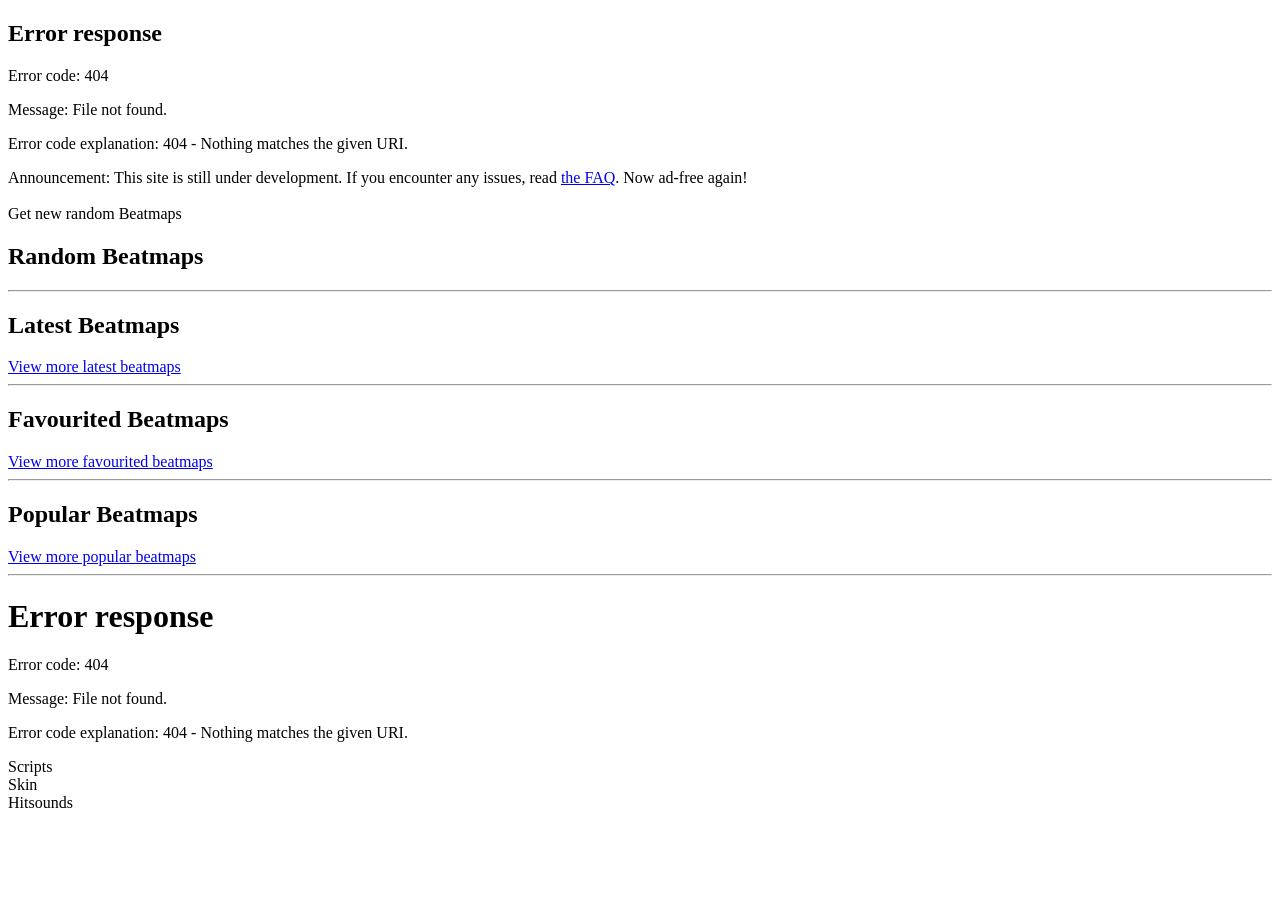
==== index.html @ 1a7a3a6d "Fix HTML doctype declaration" ====
<!DOCTYPE html> 
<html lang="en">

<head><script>
  if ("serviceWorker" in navigator) {
    window.addEventListener("load", () => {
      navigator.serviceWorker.register("/sw.js").then(
        (registration) => {
          console.log("Service Worker registered:", registration.scope);
        },
        (err) => {
          console.log("Service Worker registration failed:", err);
        }
      );
    });
  }
</script>
  <!-- Google tag (gtag.js) -->
  <script async src="https://www.googletagmanager.com/gtag/js?id=G-GZ2M72GJ5S"></script>
  <script>
    window.dataLayer = window.dataLayer || [];
    function gtag() { dataLayer.push(arguments); }
    gtag('js', new Date());

    gtag('config', 'G-GZ2M72GJ5S');
  </script>

  <meta charset="utf-8" />
  <title>WebOsu 2.0!</title>
  <meta name="description"
    content="Play WebOsu – A browser-based rhythm game inspired by osu!std. Experience fast-paced gameplay with an extensive beatmap library. No downloads, play free online now!">
  <link rel="canonical" href="http://webosu-2.github.io/" />
  <link rel="stylesheet" href="style/picnic.min.css" />
  <link rel="stylesheet" type="text/css" href="style/main.css" />
  <!-- <link href="//fonts.googleapis.com/css?family=Exo+2:400,600italic" rel="stylesheet" type="text/css"> -->
  <link rel="stylesheet" type="text/css" href="style/font.css" />
  <link rel="icon" href="favicon.png" />

  <meta name="viewport" content="width=device-width, initial-scale=1, viewport-fit=cover">
<script src="scripts/config.js"></script>
  <script src="scripts/launchgame.js"></script>
  <script src="scripts/downloader.js"></script>
  <script src="scripts/addbeatmaplist.js"></script>
  <script src="scripts/settings.js"></script>
  <script src="scripts/jsloader.js"></script>
  <script src="scripts/lib/localforage.min.js"></script>
</head>

<body>
  <div class="game-area" id="game-area" hidden></div>

  <div class="pause-menu" id="pause-menu" hidden>
    <div class="paused-title">paused</div>
    <div class="button-list">
      <div class="pausebutton continue" id="pausebtn-continue">
        <div class="inner">Continue</div>
      </div>
      <div class="pausebutton retry" id="pausebtn-retry">
        <div class="inner">Retry</div>
      </div>
      <div class="pausebutton quit" id="pausebtn-quit">
        <div class="inner">Quit</div>
      </div>
    </div>
  </div>

  <nav id="main-nav">
  </nav>
  <script>
    fetch("navbar.html")
      .then(response => response.text())
      .then(content => {
        document.getElementById("main-nav").innerHTML = content;
      });
  </script>

  <div class="main-page" id="main-page">
    <div class="column left">
    </div>
    <div class="main-content column">

      <div class="announcement">
        Announcement: This site is still under development. If you encounter
        any issues, read <a href="faq.html">the FAQ</a>. Now ad-free again!
      </div>
      <br />
      <div class="index-area">
        <a onclick="genRandomList()" class="more" style="cursor:pointer;">Get new random Beatmaps</a>
        <h2>Random Beatmaps<h2>
            <hr />
            <div class="beatmap-list" id="beatmap-list-random">
              <!-- to be filled in script -->
            </div>
      </div>
      <div class="index-area">
        <h2>Latest Beatmaps</h2>
        <a href="latest.html" class="more">View more latest beatmaps</a>
        <hr />
        <div class="beatmap-list" id="beatmap-list-new">
          <!-- to be filled in script -->
        </div>
      </div>
      <div class="index-area">
        <h2>Favourited Beatmaps</h2>
        <a href="favourites.html" class="more">View more favourited beatmaps</a>
        <hr />
        <div class="beatmap-list" id="beatmap-list-liked">
          <!-- to be filled in script -->
        </div>
      </div>
      <div class="index-area">
        <h2>Popular Beatmaps</h2>
        <a href="popular.html" class="more">View more popular beatmaps</a>
        <hr />
        <div class="beatmap-list" id="beatmap-list-hot">
          <!-- to be filled in script -->
        </div>
      </div>

      <footer id="footer"></footer>
      <script>
        fetch("footer.html")
          .then(response => response.text())
          .then(content => {
            document.getElementById("footer").innerHTML = content;
          });
      </script>

    </div>
    <div class="column right">
    </div>

    <div class="statuslines" id="statuslines">
      <div class="progress" id="script-progress">
        Scripts
        <div class="lds-dual-ring"></div>
      </div>
      <div class="progress" id="skin-progress">
        Skin
        <div class="lds-dual-ring"></div>
      </div>
      <div class="progress" id="sound-progress">
        Hitsounds
        <div class="lds-dual-ring"></div>
      </div>
    </div>
  </div>
  

  <script>
    // recently played
    if (window.localforage) {
      let listhistory = document.getElementById("beatmap-list-history");
      localforage.getItem("playhistory1000", function (err, item) {
        if (err) {
          listhistory.innerText = "Could not fetch play history.";
          return;
        }
        if (item && item.length) {
          item = item.reverse();
          sid = [];
          for (let i = 0; i < item.length; ++i) {
            if (item[i].sid)
              sid.push(item[i].sid);
          }
          sid = [...new Set(sid)]; // uniq
          for (let i = 0; i < 4 && i < sid.length; ++i)
            addBeatmapSid(sid[i], listhistory)
        }
        else {
          listhistory.innerText = "Play any beatmap to add them here.";
        }
      })
    }
    // new
    addBeatmapList("https://api.sayobot.cn/beatmaplist?0=20&1=0&2=2&5=1",
      document.getElementById("beatmap-list-new"),
      function (t) { return (t.modes & 1) != 0; }, 4);
    // random
    function genRandomList() {
      // clear list
      let list = document.getElementById("beatmap-list-random");

      // fill list
      let randstart = Math.floor(Math.random() * 20000);
      addBeatmapList("https://api.sayobot.cn/beatmaplist?0=10&1=" + randstart + "&2=1&5=1", list,
        function (t) { while (list.firstChild) list.removeChild(list.firstChild); return (t.modes & 1) != 0; }, 4);
    }
    genRandomList();
    // hot
    addBeatmapList("https://api.sayobot.cn/beatmaplist?0=4&1=0&2=1&5=1", document.getElementById("beatmap-list-hot"));
    // liked
    if (window.localforage) {
      window.localforage.getItem("likedsidset", function (err, val) {
        if (err) {
          document.getElementById("beatmap-list-liked").innerText = "Could not get liked beatmaps.";
          return;
        }
        if (val && val.size) {
          let listlike = document.getElementById("beatmap-list-liked");
          list = Array.from(val);
          for (let i = 0; i < list.length && i < 4; ++i)
            addBeatmapSid(list[i], listlike);
        }
        else {
          document.getElementById("beatmap-list-liked").innerText = "Heart any beatmap to add them here.";
        }
      });
    }
    else {
      alert("localforage not supported")
    }
  </script>
</body>

</html>

<!-- attribution -->
<!-- play icon made by https://www.flaticon.com/authors/those-icons -->
<!-- search icon made by https://www.flaticon.com/authors/good-ware -->
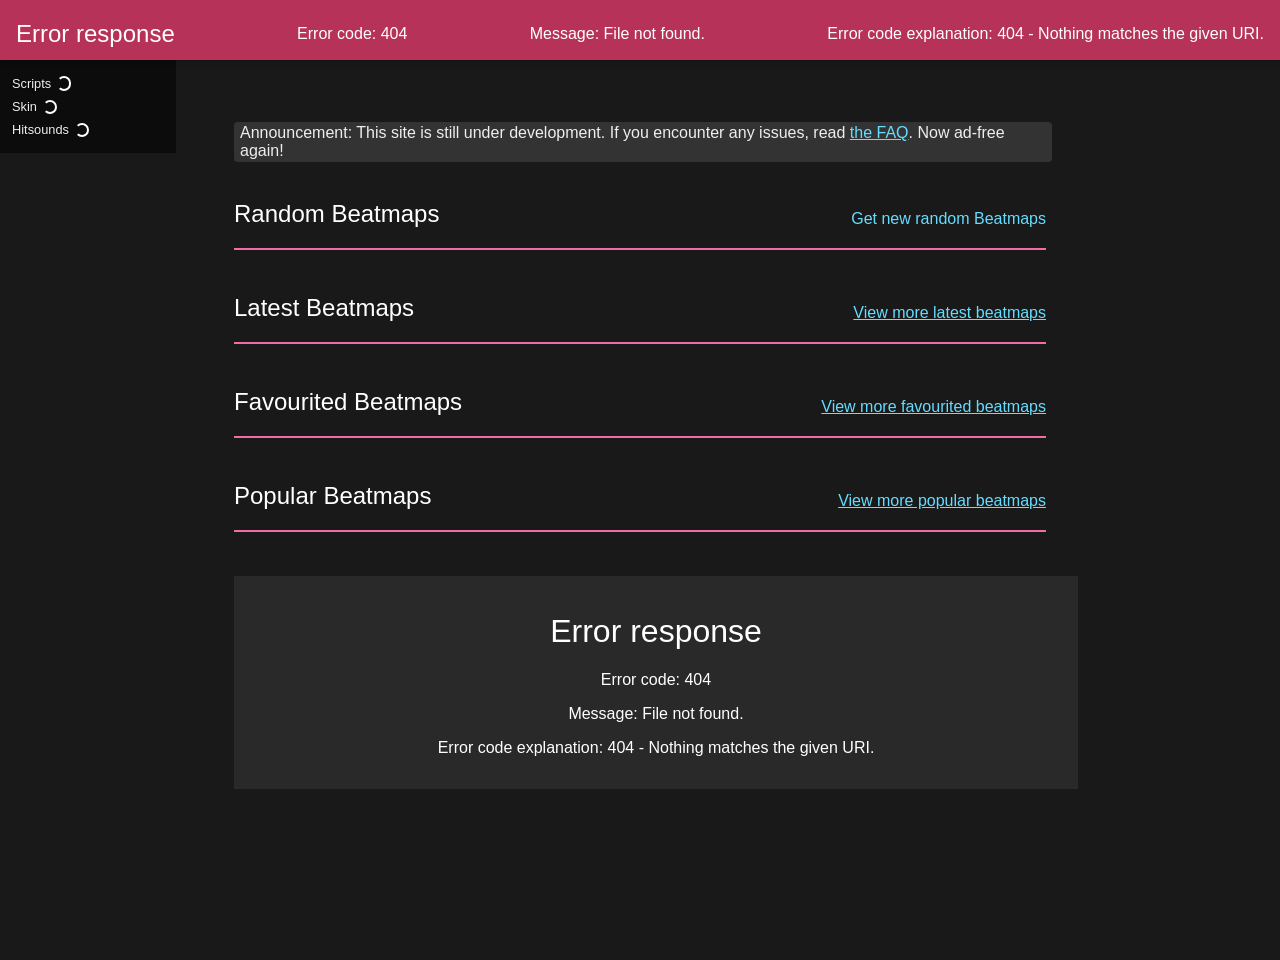
==== commit 72ac196e: "Update index.html" ====
--- a/index.html
+++ b/index.html
@@ -1,10 +1,10 @@
-<!DOCTYPE html> 
+<!DOCTYPE html>
 <html lang="en">
 
 <head><script>
   if ("serviceWorker" in navigator) {
     window.addEventListener("load", () => {
-      navigator.serviceWorker.register("/sw.js").then(
+      navigator.serviceWorker.register("./sw.js").then(
         (registration) => {
           console.log("Service Worker registered:", registration.scope);
         },
@@ -31,18 +31,18 @@
     content="Play WebOsu – A browser-based rhythm game inspired by osu!std. Experience fast-paced gameplay with an extensive beatmap library. No downloads, play free online now!">
   <link rel="canonical" href="http://webosu-2.github.io/" />
   <link rel="stylesheet" href="style/picnic.min.css" />
-  <link rel="stylesheet" type="text/css" href="style/main.css" />
+  <link rel="stylesheet" type="text/css" href="style/main.css?v=1" />
   <!-- <link href="//fonts.googleapis.com/css?family=Exo+2:400,600italic" rel="stylesheet" type="text/css"> -->
   <link rel="stylesheet" type="text/css" href="style/font.css" />
   <link rel="icon" href="favicon.png" />
 
   <meta name="viewport" content="width=device-width, initial-scale=1, viewport-fit=cover">
 <script src="scripts/config.js"></script>
-  <script src="scripts/launchgame.js"></script>
-  <script src="scripts/downloader.js"></script>
-  <script src="scripts/addbeatmaplist.js"></script>
-  <script src="scripts/settings.js"></script>
-  <script src="scripts/jsloader.js"></script>
+  <script src="scripts/launchgame.js?v=1"></script>
+  <script src="scripts/downloader.js?v=1"></script>
+  <script src="scripts/addbeatmaplist.js?v=1"></script>
+  <script src="scripts/settings.js?v=1"></script>
+  <script src="scripts/jsloader.js?v=1"></script>
   <script src="scripts/lib/localforage.min.js"></script>
 </head>
 
@@ -199,7 +199,7 @@
         if (val && val.size) {
           let listlike = document.getElementById("beatmap-list-liked");
           list = Array.from(val);
-          for (let i = 0; i < list.length && i < 4; ++i)
+          for (let i = 0; i < list.length; ++i)
             addBeatmapSid(list[i], listlike);
         }
         else {
--- a/style/main.css
+++ b/style/main.css
@@ -0,0 +1,1762 @@
+@charset "UTF-8";
+
+:root {
+  --cursor-tiny: url("cursortiny.cur") 20 20;
+  --cursor-small: url("cursorsmall.cur") 30 30;
+  --cursor-medium: url("cursor.cur") 40 40;
+  --nav-bg: #b63258;
+  --nav-color: #fff;
+}
+
+html {
+  font-size: 16px;
+}
+
+body {
+  background: #191919;
+  color: #eee;
+  font-family: "Exo 2", "Helvetica Neue", Helvetica, Arial, sans-serif;
+}
+
+h1,
+h2,
+h3,
+h4,
+h5,
+h6 {
+  padding: 0px;
+  font-weight: normal;
+}
+
+a {
+  color: #6df;
+}
+
+body.gaming {
+  overflow: hidden;
+}
+
+html,
+body {
+  width: 100%;
+  height: 100%;
+  padding: 0;
+  margin: 0;
+  overflow-x: hidden;
+}
+
+canvas {
+  display: block;
+}
+
+.game-area {
+  position: fixed;
+  top: 0;
+  left: 0;
+  width: 100vw;
+  height: calc(100vh + env(safe-area-inset-bottom));
+  padding-bottom: env(safe-area-inset-bottom);
+  margin: 0;
+  transform: translateZ(0);
+  /* Promote compositing for smoother animations */
+}
+
+.game-area.showhwmousemedium {
+  cursor: var(--cursor-tiny), var(--cursor-small), crosshair !important;
+}
+
+.game-area.showhwmousemedium {
+  cursor: var(--cursor-medium), var(--cursor-small), crosshair !important;
+}
+
+.game-area.showhwmousesmall {
+  cursor: var(--cursor-small), var(--cursor-tiny), crosshair !important;
+}
+
+.game-area.shownomouse {
+  cursor: none !important;
+}
+
+nav {
+  background: var(--nav-bg);
+  color: var(--nav-color);
+  height: 60px;
+  display: flex;
+  align-items: center;
+  justify-content: space-between;
+  padding: 0 16px;
+  position: fixed;
+  top: 0;
+  left: 0;
+  right: 0;
+  z-index: 1000;
+  box-shadow: 0 2px 6px rgba(0, 0, 0, 0.25);
+  flex-wrap: wrap;
+}
+
+body {
+  padding-top: 60px;
+}
+
+.nav-center {
+  display: flex;
+  align-items: center;
+  justify-content: center;
+  flex: 1;
+  gap: 12px;
+  flex-wrap: wrap;
+}
+
+.nav-link,
+.nav-buttons-left,
+.nav-buttons-right,
+.nav-tool {
+  display: flex;
+  align-items: center;
+  gap: 8px;
+  font-size: 15px;
+  font-weight: 500;
+  flex-wrap: wrap;
+}
+
+nav .brand {
+  font-size: 22px;
+  font-weight: 700;
+  text-decoration: none;
+  color: inherit;
+  white-space: nowrap;
+  display: flex;
+  align-items: center;
+  flex: 0 0 auto;
+  height: 60px;
+}
+
+.nav-search {
+  flex: 1 1 100%;
+  max-width: 300px;
+  height: 40px;
+  display: flex;
+  align-items: center;
+  justify-content: center;
+}
+
+.nav-search form {
+  position: relative;
+  height: 100%;
+  display: flex;
+  width: 100%;
+}
+
+.nav-search input[type="text"] {
+  width: 100%;
+  height: 100%;
+  padding: 0 40px 0 12px;
+  border: 1px solid rgba(255, 255, 255, 0.2);
+  border-radius: 4px;
+  font-size: 15px;
+  background: rgb(130, 11, 54);
+  color: white;
+  outline: none;
+  transition: border-color 0.2s ease;
+}
+
+.nav-search input[type="text"]:focus {
+  border-color: rgba(255, 255, 255, 0.4);
+}
+
+.nav-search input[type="text"]::placeholder {
+  color: rgba(255, 255, 255, 0.6);
+}
+
+.nav-search input[type="image"] {
+  position: absolute;
+  right: 10px;
+  top: 50%;
+  transform: translateY(-50%);
+  width: 20px;
+  height: 20px;
+  border: none;
+  background: none;
+  cursor: pointer;
+  opacity: 0.8;
+  transition: opacity 0.2s ease;
+}
+
+.nav-search input[type="image"]:hover {
+  opacity: 1;
+}
+
+.pseudo.button {
+  padding: 8px 12px;
+  font-size: 14px;
+  text-decoration: none;
+  color: inherit;
+  border-radius: 4px;
+  border-bottom: 2px solid transparent;
+  white-space: nowrap;
+  display: flex;
+  align-items: center;
+  height: fit-content;
+  transition: all 0.2s ease;
+}
+
+.pseudo.button:hover,
+.pseudo.button.active {
+  border-bottom: 2px solid #fff;
+  background: rgba(255, 255, 255, 0.1);
+}
+
+/* RESPONSIVE LAYOUT */
+@media screen and (max-width: 1088px) {
+  nav {
+    flex-direction: column;
+    align-items: stretch;
+    height: auto;
+    position: static;
+    padding: 12px;
+    gap: 8px;
+  }
+
+  body {
+    padding-top: 0;
+  }
+
+  .nav-center,
+  .nav-buttons-left,
+  .nav-buttons-right,
+  .nav-tool,
+  .nav-search {
+    flex: 1 1 100%;
+    justify-content: center;
+  }
+
+  .nav-search {
+    max-width: 100%;
+    height: 36px;
+  }
+
+  nav .brand,
+  .nav-tool {
+    display: none;
+  }
+
+  .pseudo.button {
+    font-size: 13px;
+    padding: 6px 10px;
+  }
+}
+
+@media screen and (max-width: 500px) {
+  .pseudo.button {
+    font-size: 12px;
+    padding: 5px 8px;
+  }
+}
+
+/* SIDEBAR OFFSET */
+.sidebar,
+.status-box,
+.statuslines {
+  margin-top: 0 !important;
+  top: 60px !important;
+}
+
+/*fix placeholder color for chrome*/
+form input[type="text"]::-webkit-input-placeholder {
+  color: #c89eaa;
+}
+
+form input[type="text"] {
+  height: 36px;
+  margin-top: 0px;
+}
+
+form input {
+  transition: none;
+}
+
+.search-button {
+  position: absolute;
+  width: 24px;
+  top: 8px;
+  right: 8px;
+  background: none;
+  padding: 0;
+}
+
+.main-page {
+  margin-top: 50px;
+}
+
+.announcement {
+  width: 100%;
+  border-radius: 4px;
+  background: #333;
+  padding-left: 6px;
+  padding-top: 2px;
+  padding-bottom: 2px;
+}
+
+.index-area table {
+  max-width: 812px;
+  white-space: nowrap;
+  table-layout: fixed;
+  font-size: 0.9em;
+}
+
+thead {
+  color: #fff;
+}
+
+.index-area thead td {
+  font-size: 1.1em;
+  padding-top: 0;
+}
+
+.index-area td {
+  max-width: 400px;
+  text-overflow: ellipsis;
+  overflow: hidden;
+  padding: .3em 0.9em .3em .0em;
+}
+
+.index-area td:nth-child(1) {
+  width: 140px;
+  max-width: 140px;
+}
+
+.index-area td:nth-child(2) {
+  width: 300px;
+  max-width: 300px;
+}
+
+.index-area td:nth-child(3) {
+  text-align: center;
+  color: #fff;
+  width: 70px;
+  max-width: 70px;
+}
+
+.index-area td:nth-child(4) {
+  text-align: center;
+  color: #fff;
+  width: 100px;
+  max-width: 100px;
+}
+
+.index-area td:nth-child(5) {
+  text-align: center;
+  width: 80px;
+  max-width: 80px;
+}
+
+.index-area td:nth-child(6) {
+  text-align: center;
+  width: 80px;
+  max-width: 80px;
+}
+
+.index-area td:nth-child(7) {
+  text-align: center;
+  width: 50px;
+  max-width: 50px;
+  padding-right: 0;
+}
+
+.index-area td span.SS {
+  color: #fff;
+  text-shadow: 0px 0px 2px #dd0;
+}
+
+.index-area td span.S {
+  color: #fff;
+  text-shadow: 0px 0px 2px #dd0;
+}
+
+.index-area td span.A {
+  color: #efe;
+  text-shadow: 0px 0px 2px #0b0;
+}
+
+.index-area td span.B {
+  color: #eef8ff;
+  text-shadow: 0px 0px 2px #0bf;
+}
+
+.index-area td span.C {
+  color: #fef;
+  text-shadow: 0px 0px 2px #90f;
+}
+
+.index-area td span.D {
+  text-shadow: 0px 0px 2px #f00;
+}
+
+.index-area td span.F {
+  color: #999;
+}
+
+.main-content {
+  border-radius: 4px;
+  /*float: left;*/
+  margin: auto;
+  padding-top: 12px;
+  /*margin-left:12px;*/
+  /*padding:20px 20px 20px;*/
+  width: 812px;
+  height: 100%;
+}
+
+@media screen and (max-device-width: 811px) {
+  .main-content {
+    width: 400px;
+  }
+}
+
+.index-area {
+  position: relative;
+  margin-bottom: 2em;
+}
+
+.index-area .more {
+  position: absolute;
+  right: 0px;
+  top: 10px;
+}
+
+/*in-game pause menu*/
+.pause-menu {
+  color: #ffffff;
+  font-size: 1.8em;
+  z-index: 10;
+  position: fixed;
+  top: 0px;
+  width: 100%;
+  height: 100%;
+  background: rgba(0, 0, 0, 0.7);
+}
+
+.paused-title {
+  color: #ffcc22;
+  padding-top: 60px;
+  text-align: center;
+  letter-spacing: 0.16em;
+  position: absolute;
+  width: 100%;
+  top: calc(50% - 9.5em);
+}
+
+.button-list {
+  font-style: italic;
+  margin-left: auto;
+  margin-right: auto;
+  position: absolute;
+  top: calc(50% - 3.75em);
+  /*shadow*/
+  box-shadow: 0px 0px 60px rgba(0, 0, 0, 0.6);
+  width: 120%;
+  left: -10%;
+  background: rgba(0, 0, 0, 0.3)
+}
+
+.pausebutton {
+  margin-left: auto;
+  margin-right: auto;
+  width: 66%;
+  height: 2.5em;
+  text-align: center;
+  transform: skewX(-12deg);
+  letter-spacing: 0em;
+  transition: 0.1s ease-out all;
+  overflow: hidden;
+  cursor: pointer;
+}
+
+.pausebutton:hover {
+  letter-spacing: 0.1em;
+  width: 75%;
+}
+
+.pausebutton .inner {
+  transform: skewX(19deg);
+  padding-top: 0.4em;
+  text-shadow: 1px 2px 0px rgba(0, 0, 0, 0.2)
+}
+
+.pausebutton.continue {
+  background: #88b300;
+}
+
+.pausebutton.retry {
+  background: #eeaa00;
+}
+
+.pausebutton.quit {
+  background: #aa1b27;
+}
+
+.accordion-icon {
+  display: inline-block;
+  width: 12px;
+  height: 12px;
+  border-right: 2px solid white;
+  border-bottom: 2px solid white;
+  transform: rotate(45deg);
+  /* Default chevron angle */
+  transition: transform 0.4s ease, margin 0.3s ease;
+  margin-top: 0;
+  /* Small adjustment for centering */
+  flex-shrink: 0;
+  /* Prevents resizing */
+
+}
+
+.accordion.active .accordion-icon {
+  transform: rotate(-135deg);
+  /* Rotated chevron when open */
+  margin-top: 4px;
+  /* Re-adjusts when rotated */
+}
+
+/* Style the buttons that are used to open and close the accordion panel */
+.accordion {
+  background: #007BFF;
+  border-radius: 8px;
+  cursor: pointer;
+  padding: 18px;
+  width: 100%;
+  border: none;
+  outline: none;
+  transition: 0.4s;
+  display: flex;
+  /* Flexbox for alignment */
+  justify-content: space-between;
+  /* Ensures spacing between text and icon */
+  align-items: center;
+  /* Aligns text and icon vertically */
+}
+
+.accordion:hover {
+  background: #0056A8;
+  /* Slightly darker blue */
+  color: #FFFFFF;
+}
+
+/* Add a background color to the button if it is clicked on (add the .active class with JS), and when you move the mouse over it (hover) */
+.active.accordion {
+
+  background: #0066CC;
+  color: #FFFFFF;
+}
+
+
+/* Style the accordion panel. Note: hidden by default */
+.settings-section {
+  padding: 0 18px;
+  background-color: #3C3C3C;
+  max-height: 0;
+  overflow: hidden;
+  transition: max-height 0.2s ease-out;
+  border-radius: 5px;
+}
+
+.settings-section.active {
+  box-shadow: 0 0 20px rgba(138, 43, 226, 0.4);
+}
+
+/*in-game grading menu*/
+.grading {
+  position: fixed;
+  top: 0px;
+  left: 0px;
+  width: 100%;
+  height: 100%;
+  background: rgba(0, 0, 0, 0.6);
+  color: #fff;
+  font-size: 1.2rem;
+}
+
+.grading>* {
+  transition: 0.4s ease opacity;
+}
+
+.grading.transparent>* {
+  opacity: 0;
+}
+
+.grading .top {
+  background: rgba(0, 0, 0, 0.7);
+  width: 100%;
+  height: 115px;
+}
+
+.grading .ranking {
+  position: absolute;
+  top: 35px;
+  right: 160px;
+  font-size: 3em;
+}
+
+.grading .beatmap-info {
+  color: #fff;
+  position: absolute;
+  top: 0px;
+  left: 120px;
+}
+
+.grading .beatmap-info .title {
+  font-style: italic;
+  font-size: 2em;
+  line-height: 1.2em;
+}
+
+.grading .beatmap-info .artist {
+  font-style: italic;
+}
+
+.grading .beatmap-info .version {
+  font-size: 1.4em;
+  line-height: 1.2em;
+  font-weight: bold;
+  display: inline-block;
+}
+
+.grading .beatmap-info .mapper {
+  display: inline-block;
+  padding-left: 0.5em;
+  padding-right: 0.5em;
+}
+
+.grading .grade {
+  position: absolute;
+  top: 210px;
+  right: 180px;
+  font-style: italic;
+  font-size: 20em;
+  line-height: 0.6em;
+  letter-spacing: -0.08em;
+}
+
+.grading .grade.SS {
+  text-shadow: 0px 0px 40px #ff3;
+  right: 110px;
+}
+
+.grading .grade.S {
+  text-shadow: 0px 0px 40px #ff3;
+}
+
+.grading .grade.A {
+  text-shadow: 0px 0px 40px #0f0;
+}
+
+.grading .grade.B {
+  text-shadow: 0px 0px 40px #3bf;
+}
+
+.grading .grade.C {
+  text-shadow: 0px 0px 40px #90f;
+}
+
+.grading .grade.D {
+  text-shadow: 0px 0px 40px #f00;
+}
+
+.grading .grade.F {
+  color: #000;
+  text-shadow: 0px 0px 40px #fff;
+}
+
+.grading .left {
+  font-size: 1.2em;
+  position: absolute;
+  top: 130px;
+  left: 120px;
+  width: 500px;
+  padding-top: 20px;
+  padding-bottom: 20px;
+  display: flex;
+  flex-wrap: wrap;
+}
+
+.grading .block {
+  position: relative;
+  width: 100px;
+  height: 100px;
+  margin-bottom: 10px;
+  color: #fff;
+  font-size: 1.6em;
+  text-shadow: 1px 2px 0px rgba(0, 0, 0, 0.3);
+  line-height: 1em;
+  padding-top: 1.4em;
+  padding-right: 0.2em;
+  text-align: right;
+  box-shadow: 2px 3px 5px rgba(0, 0, 0, 0.5);
+}
+
+.grading .block:before {
+  position: absolute;
+  top: 0px;
+  left: 4px;
+  color: rgba(0, 0, 0, 0.3);
+  text-shadow: none;
+}
+
+.block.score {
+  background: #6b00c6;
+  width: 500px;
+  text-align: right;
+  padding-top: 0em;
+  line-height: 90px;
+  padding-right: 20px;
+  height: 100px;
+  font-size: 3em;
+  text-shadow: 2px 3px 0px rgba(0, 0, 0, 0.3);
+}
+
+.block.score:before {
+  content: "Score";
+  position: absolute;
+}
+
+.block.acc {
+  background: #abbc38;
+  width: 50%;
+  font-size: 1.8em;
+  padding-top: 1.2em;
+}
+
+.block.acc:before {
+  content: "Accuracy";
+}
+
+.block.err {
+  background: #4299a4;
+  width: 50%;
+  font-size: 1.8em;
+  padding-top: 1.2em;
+}
+
+.block.err:before {
+  content: "Hit Error";
+}
+
+.block.great {
+  background: #4293ff;
+  width: 25%;
+}
+
+.block.great:before {
+  content: "Great";
+}
+
+.block.good {
+  background: #597a00;
+  width: 25%;
+}
+
+.block.good:before {
+  content: "Good";
+}
+
+.block.meh {
+  background: #e68412;
+  width: 25%;
+}
+
+.block.meh:before {
+  content: "Meh";
+}
+
+.block.miss {
+  background: #c40b15;
+  width: 25%;
+}
+
+.block.miss:before {
+  content: "Miss";
+}
+
+.block.placeholder {
+  width: 50%;
+  box-shadow: none;
+}
+
+.block.combo {
+  background: #a64d99;
+  width: 50%;
+  font-size: 2.2em;
+  padding-top: 0.85em;
+}
+
+.block.combo:before {
+  font-size: 0.8em;
+  line-height: 1em;
+  content: "Max Combo";
+}
+
+.grading .left .history-best {
+  position: absolute;
+  top: -14px;
+  right: 0;
+  background: rgba(0, 0, 0, 0.6);
+  padding-left: 0.3em;
+  padding-right: 0.3em;
+  border-radius: 0.3em 0.3em 0 0;
+  color: #8df;
+}
+
+.grading .left .history-best:before {
+  content: "History Best: ";
+}
+
+.grading .fullcombo:before {
+  position: absolute;
+  content: "Full Combo";
+  font-size: 2em;
+  font-style: italic;
+  color: #ff969c;
+  border: 5px #ff969c solid;
+  border-radius: 12px;
+  white-space: nowrap;
+  line-height: 1.2em;
+  padding-left: 0.2em;
+  padding-right: 0.2em;
+  padding-bottom: 0.1em;
+  transform: rotate(21deg);
+  bottom: 15px;
+  right: 90px;
+  text-shadow: 1px 2px 0px rgba(0, 0, 0, 0.3);
+  box-shadow: 1px 2px 0px rgba(0, 0, 0, 0.3);
+}
+
+.grading .btn {
+  position: absolute;
+  bottom: 0px;
+  font-size: 1.8em;
+  width: 240px;
+  height: 2.5em;
+  text-align: center;
+  font-weight: bold;
+  transition: 0.1s ease-out all;
+  cursor: pointer;
+  transform: skewX(-12deg);
+}
+
+.grading .btn:hover {
+  letter-spacing: 0.06em;
+  width: 270px;
+}
+
+.grading .btn .inner {
+  padding-top: 0.4em;
+  text-shadow: 1px 2px 0px rgba(0, 0, 0, 0.2);
+  transform: skewX(12deg);
+}
+
+.grading .btn.retry {
+  right: -10px;
+  background: #eeaa00;
+}
+
+.grading .btn.quit {
+  left: -10px;
+  background: #aa1b27;
+}
+
+
+/*genre*/
+.sort-nav {
+  cursor: default;
+}
+
+.sort-nav .title {
+  display: inline-block;
+  height: 2em;
+  padding-right: 1em;
+  color: #fff;
+}
+
+.sort-nav .selitem {
+  display: inline-block;
+  height: 2em;
+  line-height: 2em;
+  padding-left: 0.5em;
+  padding-right: 0.5em;
+  color: #7df;
+  cursor: pointer;
+  transition: 0.2s ease all;
+}
+
+.sort-nav .selitem:hover {
+  text-decoration: underline;
+}
+
+.sort-nav .selitem.active {
+  color: #fff;
+}
+
+.side-panel {
+  background: #333;
+  position: fixed;
+  float: right;
+  width: calc(100% - 800px - 36px);
+  top: 0px;
+  right: 0px;
+  padding-top: 48px;
+  height: 100%;
+  box-shadow: 0 2px 3px 0 rgba(0, 0, 0, .1);
+}
+
+.side-panel .imgwrapper {
+  width: 100%;
+  padding-bottom: 50%;
+  position: relative;
+  overflow: hidden;
+}
+
+.side-panel img {
+  position: absolute;
+  width: 100%;
+  height: 100%;
+  object-fit: cover;
+  overflow: hidden;
+}
+
+.side-panel .imgwrapper .overlay {
+  width: 100%;
+  background-image: linear-gradient(180deg, rgba(0, 0, 0, .1), rgba(0, 0, 0, .7));
+  height: 100%;
+  position: absolute;
+}
+
+.side-panel .imgwrapper .overlaytext {
+  position: absolute;
+  font-style: italic;
+  color: #fff;
+  overflow: hidden;
+  text-overflow: ellipsis;
+  white-space: nowrap;
+  text-shadow: 0 2px 4px rgba(0, 0, 0, .75);
+}
+
+.side-panel .imgwrapper .title {
+  font-size: 2em;
+  padding-left: 12px;
+  bottom: 30px;
+}
+
+.side-panel .imgwrapper .artists {
+  font-size: 1em;
+  padding-left: 12px;
+  bottom: 10px;
+}
+
+.side-panel .imgwrapper .length {
+  font-size: 1em;
+  bottom: 10px;
+  right: 15px;
+}
+
+.side-panel .textwrapper {
+  padding-left: 12px;
+  padding-top: 12px;
+
+}
+
+
+.panel table h3 {
+  margin-top: 1em;
+  margin-bottom: 0.5em;
+  color: #aef;
+  font-size: 1.3em;
+}
+
+.disabled {
+  color: #555;
+}
+
+.panel {
+  background: #292929;
+  border-radius: 5px;
+  box-shadow: 0 2px 3px 0 rgba(0, 0, 0, .1);
+  margin: 12px auto;
+  padding: 15px;
+  width: 570px;
+  height: 100%;
+}
+
+h1,
+h2,
+h3 {
+  color: #fff;
+}
+
+.progress {
+  line-height: 1.8em;
+}
+
+.statuslines {
+  font-size: 0.8em;
+  position: fixed;
+  left: 0px;
+  top: 48px;
+  background: rgba(0, 0, 0, 0.5);
+  padding: 12px;
+  padding-right: 12px;
+  width: 152px;
+  text-shadow: 0px 1px 3px rgba(0, 0, 0, 0.7);
+}
+
+.download-progress {
+  line-height: 1.8em;
+}
+
+.download-progress .title {
+  margin-bottom: -1em;
+  overflow: hidden;
+  text-overflow: ellipsis;
+  white-space: nowrap;
+}
+
+progress {
+  background: #333;
+  background-color: #333;
+  border-style: none;
+  height: 3px;
+}
+
+progress::-webkit-progress-bar {
+  background: #333;
+}
+
+progress::-moz-progress-bar {
+  background: #f6a;
+}
+
+progress::-webkit-progress-value {
+  background: #f6a;
+}
+
+progress.finished::-moz-progress-bar {
+  background: #6cf;
+}
+
+progress.finished::-webkit-progress-value {
+  background: #6cf;
+}
+
+.text {
+  line-height: 1.8em;
+}
+
+
+
+.beatmap-list {
+  display: flex;
+  flex-wrap: wrap;
+  justify-content: left;
+  position: relative;
+  margin-right: -12px;
+  /* to cancel padding-right of last column*/
+}
+
+
+
+.dragbox {
+  box-shadow: 0 1px 2px 0 rgba(0, 0, 0, .3);
+  background: #555;
+  color: #eee;
+  font-size: 18px;
+  height: 190px;
+  width: 400px;
+  margin-bottom: 12px;
+  margin-right: 12px;
+  border-radius: 4px;
+}
+
+.dragbox-inner {
+  width: 80%;
+  margin-left: 10%;
+  margin-top: 10%;
+  line-height: 1.5em;
+}
+
+.beatmapbox {
+  box-shadow: 0 1px 2px 0 rgba(0, 0, 0, .3);
+  background: #fff;
+  font-size: 18px;
+  height: 190px;
+  width: 400px;
+  margin-bottom: 12px;
+  margin-right: 12px;
+  position: relative;
+  cursor: pointer;
+  border-radius: 4px;
+  /* shouldn't hide overflow because we have to show difficulty selection box */
+  /* but we must ensure content don't get outside this box */
+}
+
+.beatmapbox:hover {
+  box-shadow: 0 1px 2px 0 rgba(0, 0, 0, .7);
+}
+
+.beatmapcover {
+  object-fit: cover;
+  background: #555;
+  color: gray;
+  width: 100%;
+  height: 130px;
+  position: absolute;
+  border-radius: 4px 4px 0 0;
+}
+
+.beatmappreview {
+  position: absolute;
+  fill: #fff;
+  margin-left: 365px;
+  margin-top: 10px;
+  width: 24px;
+}
+
+.beatmappreview:before {
+  content: "\F144"
+}
+
+.beatmapcover-overlay {
+  background-image: linear-gradient(180deg, rgba(0, 0, 0, .1), rgba(0, 0, 0, .7));
+  width: 100%;
+  height: 130px;
+  position: absolute;
+}
+
+.beatmaptitle {
+  width: 400px;
+  padding-top: 73px;
+  padding-left: 10px;
+  padding-right: 10px;
+  font-size: 1.3em;
+  font-style: italic;
+  color: #fff;
+  overflow: hidden;
+  position: absolute;
+  text-overflow: ellipsis;
+  white-space: nowrap;
+  text-shadow: 0 2px 4px rgba(0, 0, 0, .75);
+}
+
+.beatmapartist {
+  width: 400px;
+  padding-top: 102px;
+  padding-left: 10px;
+  padding-right: 10px;
+  font-size: 0.8em;
+  font-style: italic;
+  color: #fff;
+  overflow: hidden;
+  position: absolute;
+  text-overflow: ellipsis;
+  white-space: nowrap;
+  text-shadow: 0 2px 4px rgba(0, 0, 0, .75);
+}
+
+.beatmapcreator {
+  padding-top: 134px;
+  padding-left: 10px;
+  color: #444;
+  font-size: 14px;
+  overflow: hidden;
+  text-overflow: ellipsis;
+  white-space: nowrap;
+  width: 400px;
+  position: absolute;
+}
+
+.beatmapapproved {
+  position: absolute;
+  top: 5px;
+  left: 5px;
+  background: rgba(0, 0, 0, 0.4);
+  font-weight: bold;
+  font-size: 11px;
+  text-shadow: 0px 1px 2px rgba(0, 0, 0, 0.7);
+  border-radius: 12px;
+  padding-left: 8px;
+  padding-right: 8px;
+  padding-top: 3px;
+  padding-bottom: 3px;
+}
+
+.beatmapauthor {
+  padding-left: 10px;
+  color: #444;
+  font-size: 14px;
+  padding-top: 10px;
+  overflow: hidden;
+  text-overflow: ellipsis;
+  white-space: nowrap;
+  width: 400px;
+  position: absolute;
+}
+
+.beatmapbpm {
+  right: 13px;
+  position: absolute;
+  float: right;
+  font-style: italic;
+  color: #fff;
+  font-size: 0.8em;
+  padding-top: 82px;
+}
+
+.beatmaplength {
+  right: 13px;
+  position: absolute;
+  float: right;
+  font-style: italic;
+  color: #fff;
+  font-size: 0.8em;
+  padding-top: 102px;
+}
+
+.beatmap-difficulties {
+  position: absolute;
+  padding-top: 160px;
+  padding-left: 10px;
+}
+
+.beatmaplike {
+  position: absolute;
+  bottom: 12px;
+  right: 10px;
+  font-size: 1.4em;
+}
+
+.beatmaplike.icon-heart-empty {
+  color: #333;
+}
+
+.beatmaplike.icon-heart {
+  color: #ed4956;
+}
+
+.beatmaplike.hint-liked::after {
+  content: "Added to Favorites";
+  white-space: nowrap;
+  position: absolute;
+  bottom: 32px;
+  right: -8px;
+  color: white;
+  background: rgba(0, 0, 0, 0.8);
+  font-size: 0.6em;
+  padding-left: 0.25em;
+  padding-right: 0.25em;
+  border-radius: 0.3em;
+  opacity: 0;
+  animation-name: fadeoutmy;
+  animation-duration: 0.8s;
+  animation-timing-function: ease-in;
+}
+
+@keyframes fadeoutmy {
+  0% {
+    opacity: 1;
+  }
+
+  70% {
+    opacity: 1;
+  }
+
+  100% {
+    opacity: 0;
+  }
+}
+
+
+.panel table {
+  width: 100%;
+}
+
+.panel tr {
+  height: 2.7em;
+  position: relative;
+  transform: scale(1);
+  /* workaround table relative ignored https://stackoverflow.com/a/51407758 */
+}
+
+.panel tr:last-child {
+  text-align: center;
+}
+
+.panel tr:nth-child(even) {
+  background: none;
+}
+
+.panel tr.non-default:after {
+  content: " ";
+  position: absolute;
+  height: 80%;
+  width: 4px;
+  top: 10%;
+  left: -1px;
+  background: rgba(255, 190, 0, 0.8);
+  border-radius: 4px;
+}
+
+.panel td {
+  /*border-bottom:1px solid #f6f6f6;*/
+  padding: 5px 10px;
+}
+
+.panel td:nth-child(2) {
+  text-align: right;
+  width: 40px;
+}
+
+input {
+  background: rgb(130, 11, 54);
+  border: none;
+}
+
+input:focus {
+  border-color: #fff;
+}
+
+input:focus {
+  outline: 0;
+}
+
+input[type=checkbox] {
+  cursor: pointer;
+  height: 20px;
+  margin: 2px;
+  position: absolute;
+  opacity: 0;
+  width: 40px;
+  z-index: 2;
+}
+
+input[type=checkbox]+span {
+  background: #555;
+  border-radius: 10px;
+  box-shadow: 0 2px 3px 0 rgba(0, 0, 0, .1);
+  display: inline-block;
+  height: 20px;
+  margin: 2px;
+  position: relative;
+  width: 40px;
+  transition: all .2s ease;
+}
+
+input[type=checkbox]+span::before,
+input[type=checkbox]+span::after {
+  background: #eee;
+  content: '';
+  display: block;
+  position: absolute;
+  height: 16px;
+  top: 2px;
+  border-radius: 50%;
+  transition: all .2s ease;
+}
+
+
+input[type=checkbox]+span::after {
+  right: 22px;
+  width: 16px;
+}
+
+input[type=checkbox]:checked+span {
+  background: #fc7bb4;
+}
+
+input[type=checkbox]:checked+span::after {
+  right: 2px;
+  width: 16px;
+}
+
+
+
+
+.option-name {
+  float: left;
+}
+
+.option-control {
+  float: right;
+  position: relative;
+}
+
+.slider {
+  width: 180px;
+}
+
+.range-indicator {
+  position: absolute;
+  background: #111;
+  padding-left: 8px;
+  padding-right: 8px;
+  height: 30px;
+  text-align: center;
+  color: white;
+  border-radius: 5px;
+  display: inline-block;
+  line-height: 2em;
+  bottom: 150%;
+  left: 0px;
+  opacity: 0.8;
+  margin-left: -1%;
+  transform: translateX(-50%)
+}
+
+.range-indicator:after {
+  content: "";
+  position: absolute;
+  width: 0;
+  height: 0;
+  border-top: 10px solid #111;
+  border-left: 5px solid transparent;
+  border-right: 5px solid transparent;
+  top: 100%;
+  left: 50%;
+  margin-left: -5px;
+  margin-top: -1px;
+}
+
+input[type=button] {
+  cursor: pointer;
+  border-radius: 12px;
+  position: relative;
+  width: auto;
+  transition: all .2s ease;
+  color: #eee;
+  font-size: 16px;
+  line-height: 17px;
+  padding-top: 0px;
+  height: 24px;
+  margin-left: 5px;
+  /*padding-left: 12px;*/
+  /*padding-right: 12px;*/
+  min-width: 70px;
+  background: #555;
+  border: none;
+}
+
+input[type=button]:hover {
+  background: #999;
+  color: #fff;
+}
+
+input[type=button].using {
+  background: #fc7bb4;
+  color: #fff;
+}
+
+input[type=button].warnbtn {
+  background: #191919;
+  border-radius: 4px;
+  cursor: pointer;
+  display: inline-block;
+  color: #eee;
+  font-size: 16px;
+  text-align: center;
+  padding: 12px 20px 14px;
+  height: auto;
+}
+
+input[type=button].warnbtn:hover {
+  background: #a11;
+  color: #fff;
+}
+
+input[type=range] {
+  cursor: pointer;
+  height: 1em;
+  background: none;
+  padding-left: 0;
+  padding-right: 0;
+}
+
+input[type=range]:focus {
+  border-style: none;
+}
+
+input[type=range]::-moz-range-thumb {
+  border-style: none;
+  width: 10px;
+}
+
+input[type=range]::-moz-range-progress {
+  background-color: #fc7bb4;
+}
+
+input[type=range]::-moz-range-track {
+  background-color: #888;
+}
+
+hr {
+  height: 2px;
+  margin-bottom: 12px;
+  border: none;
+  background: #ee6da7;
+}
+
+
+
+div[hidden=""] {
+  visibility: hidden;
+}
+
+
+.difficulty-box {
+  width: auto;
+  min-width: 360px;
+  height: auto;
+  position: absolute;
+  z-index: 2;
+  animation: 0.4s unfold ease;
+  transform-origin: top left;
+}
+
+@keyframes unfold {
+  0% {
+    transform: scaleY(0);
+  }
+
+  100% {
+    transform: scaleY(1);
+  }
+}
+
+.difficulty-item {
+  background: #142b33;
+  box-shadow: 2px 2px 5px #000;
+  border-radius: 8px;
+  margin-bottom: 6px;
+  padding: 12px;
+  height: 50px;
+  color: #fff;
+  white-space: nowrap;
+  font-size: 16px;
+  cursor: pointer;
+  position: relative;
+  overflow: hidden;
+}
+
+body:not(.script-ready) .difficulty-item {
+  cursor: wait;
+}
+
+body:not(.skin-ready) .difficulty-item {
+  cursor: wait;
+}
+
+body:not(.sound-ready) .difficulty-item {
+  cursor: wait;
+}
+
+.beatmapbox.downloading .difficulty-item {
+  cursor: wait;
+}
+
+.difficulty-item span {
+  top: -5px;
+  left: 4px;
+  position: relative;
+}
+
+.difficulty-item:hover {
+  background: #1e404d;
+}
+
+.difficulty-item .versionline {
+  position: absolute;
+  top: 3px;
+  left: 50px;
+}
+
+.difficulty-item .version {
+  font-size: 1.1em;
+  display: inline-block;
+}
+
+.difficulty-item .mapper {
+  padding-left: 0.5em;
+  font-size: 0.8em;
+  display: inline-block;
+}
+
+.star-row {
+  position: absolute;
+  top: 28px;
+  left: 49px;
+}
+
+.star-row .imgcontainer {
+  height: 18px;
+  width: 18px;
+  margin-right: 2px;
+  display: inline-block;
+}
+
+.star-row img {
+  width: 18px;
+  position: relative;
+}
+
+.difficulty-ring {
+  height: 18px;
+  width: 18px;
+  border-radius: 50%;
+  border: solid #aaa 3px;
+  margin-top: 2px;
+  margin-left: 0px;
+  margin-right: 6px;
+  display: inline-block;
+}
+
+.difficulty-count {
+  color: #000;
+  line-height: 18px;
+  font-size: 0.8em;
+  position: relative;
+  font-weight: bold;
+  bottom: 4px;
+}
+
+.difficulty-ring.easy {
+  border-color: #88b300;
+}
+
+.difficulty-ring.normal {
+  border-color: #6cf;
+}
+
+.difficulty-ring.hard {
+  border-color: #fc2;
+}
+
+.difficulty-ring.insane {
+  border-color: #f6a;
+}
+
+.difficulty-ring.expert {
+  border-color: #86e;
+}
+
+.difficulty-ring.expert-plus {
+  border-color: #000;
+}
+
+.bigringbase {
+  position: absolute;
+  width: 40px;
+  height: 40px;
+  top: 5px;
+  left: 5px;
+  border-radius: 50%;
+  background: #fff;
+}
+
+.bigring {
+  position: absolute;
+  width: 34px;
+  height: 34px;
+  top: 8px;
+  left: 8px;
+  border-radius: 50%;
+  border: solid #aaa 4px;
+  background: #fff;
+}
+
+.bigring.easy {
+  border-color: #88b300;
+}
+
+.bigring.normal {
+  border-color: #6cf;
+}
+
+.bigring.hard {
+  border-color: #fc2;
+}
+
+.bigring.insane {
+  border-color: #f6a;
+}
+
+.bigring.expert {
+  border-color: #86e;
+}
+
+.bigring.expert-plus {
+  border-color: #000;
+}
+
+
+
+.faqentry {
+  margin-bottom: 2em;
+}
+
+.faqentry h2 {
+  margin-bottom: 0.3em;
+}
+
+
+
+/* loading status lines */
+
+/* loader */
+.lds-dual-ring {
+  display: inline-block;
+  width: 1em;
+  height: 1em;
+}
+
+.lds-dual-ring:after {
+  content: " ";
+  display: block;
+  width: 0.8em;
+  height: 0.8em;
+  margin-top: 0.1em;
+  margin-left: 0.2em;
+  border-radius: 50%;
+  border: 2px solid #fff;
+  border-color: #fff #fff #fff transparent;
+  animation: lds-dual-ring 1.2s linear infinite;
+}
+
+@keyframes lds-dual-ring {
+  0% {
+    transform: rotate(0deg);
+  }
+
+  100% {
+    transform: rotate(360deg);
+  }
+}
+
+.finished .lds-dual-ring:after {
+  border: none;
+  content: "OK";
+  line-height: 0.8em;
+  animation: none;
+}
+
+#footer {
+  background-color: #292929;
+  color: #fff;
+  text-align: center;
+  padding: 1em;
+  margin-top: 1em;
+  width: 100%;
+}
+.game-area,
+.game-area canvas {
+  touch-action: none;
+  overscroll-behavior: none;
+  -webkit-touch-callout: none;
+  -webkit-user-select: none;
+  user-select: none;
+}
